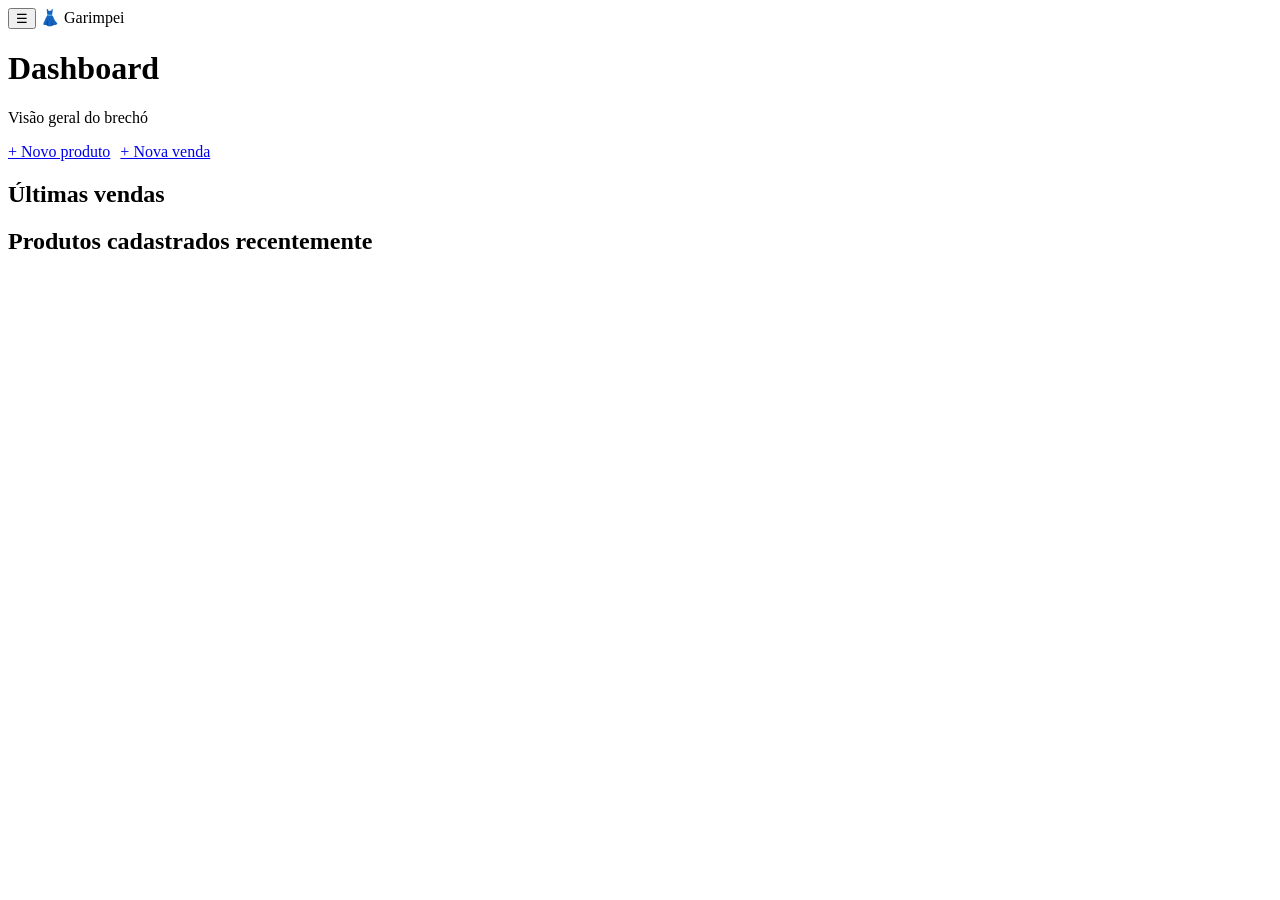
==== wwwroot/index.html @ ca024d46 "Subindo projeto para o GitHub" ====
<!DOCTYPE html>
<html lang="pt-BR">
<head>
  <meta charset="UTF-8" />
  <meta name="viewport" content="width=device-width, initial-scale=1.0" />
  <title>Dashboard — Garimpei</title>
  <link rel="preconnect" href="https://fonts.googleapis.com" />
  <link href="https://fonts.googleapis.com/css2?family=Poppins:wght@400;500;600;700&display=swap" rel="stylesheet" />
  <link rel="stylesheet" href="/css/styles.css" />
</head>
<body>
  <div class="topbar">
    <button class="topbar__burger" id="burger" aria-label="Menu">☰</button>
    <span class="topbar__brand">👗 Garimpei</span>
  </div>
  <div class="backdrop" id="backdrop"></div>

  <div class="layout">
    <aside class="sidebar" id="sidebar"></aside>
    <main class="content">
      <div class="page-header">
        <div>
          <h1>Dashboard</h1>
          <p>Visão geral do brechó</p>
        </div>
        <div style="display:flex; gap:10px; flex-wrap:wrap;">
          <a class="btn btn--secundario" href="/pages/produtos.html">+ Novo produto</a>
          <a class="btn btn--primario" href="/pages/venda-form.html">+ Nova venda</a>
        </div>
      </div>

      <div class="stats-grid" id="stats">
        <div class="spinner"></div>
      </div>

      <div class="grid-2">
        <div class="card">
          <h2 class="card__titulo">Últimas vendas</h2>
          <div id="ultimas-vendas"><div class="spinner"></div></div>
        </div>
        <div class="card">
          <h2 class="card__titulo">Produtos cadastrados recentemente</h2>
          <div id="produtos-recentes"><div class="spinner"></div></div>
        </div>
      </div>
    </main>
  </div>

  <script src="/js/api.js"></script>
  <script src="/js/ui.js"></script>
  <script src="/js/dashboard.js"></script>
</body>
</html>
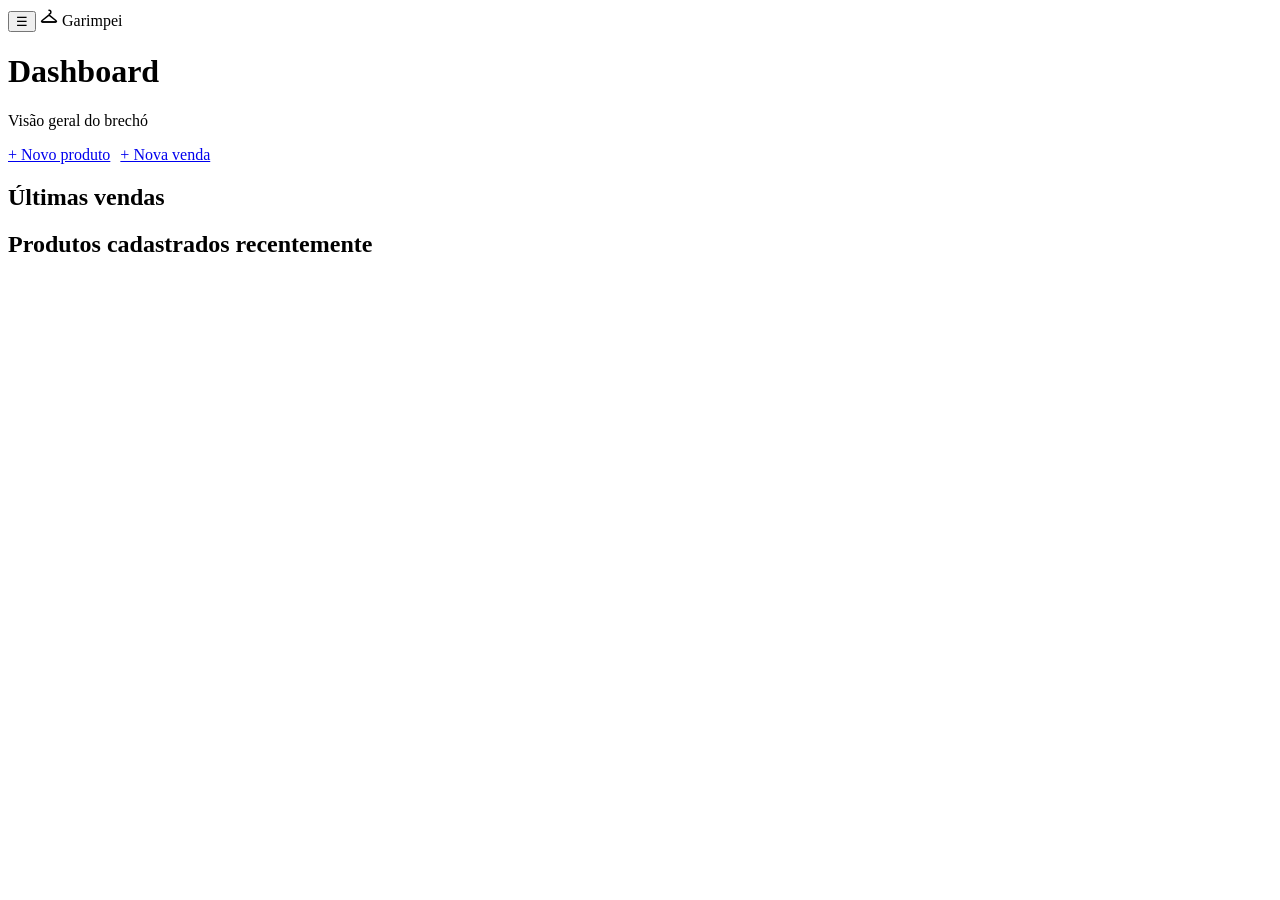
==== commit a1d84939: "Alterando visual do botões e menu" ====
--- a/wwwroot/index.html
+++ b/wwwroot/index.html
@@ -11,7 +11,16 @@
 <body>
   <div class="topbar">
     <button class="topbar__burger" id="burger" aria-label="Menu">☰</button>
-    <span class="topbar__brand">👗 Garimpei</span>
+    <span class="topbar__brand">
+      <span class="topbar__brand-icon">
+        <svg width="18" height="18" viewBox="0 0 24 24" fill="none" stroke="currentColor" stroke-width="2" stroke-linecap="round" stroke-linejoin="round">
+          <path d="M12 3a2.5 2.5 0 0 1 2.5 2.5c0 1.2-.8 2.2-2 2.4V9"></path>
+          <path d="M2.5 17L11.4 9.8a1 1 0 0 1 1.2 0L21.5 17a1 1 0 0 1-.6 1.8H3.1a1 1 0 0 1-.6-1.8z"></path>
+          <line x1="3.5" y1="18.8" x2="20.5" y2="18.8"></line>
+        </svg>
+      </span>
+      Garimpei
+    </span>
   </div>
   <div class="backdrop" id="backdrop"></div>
 
